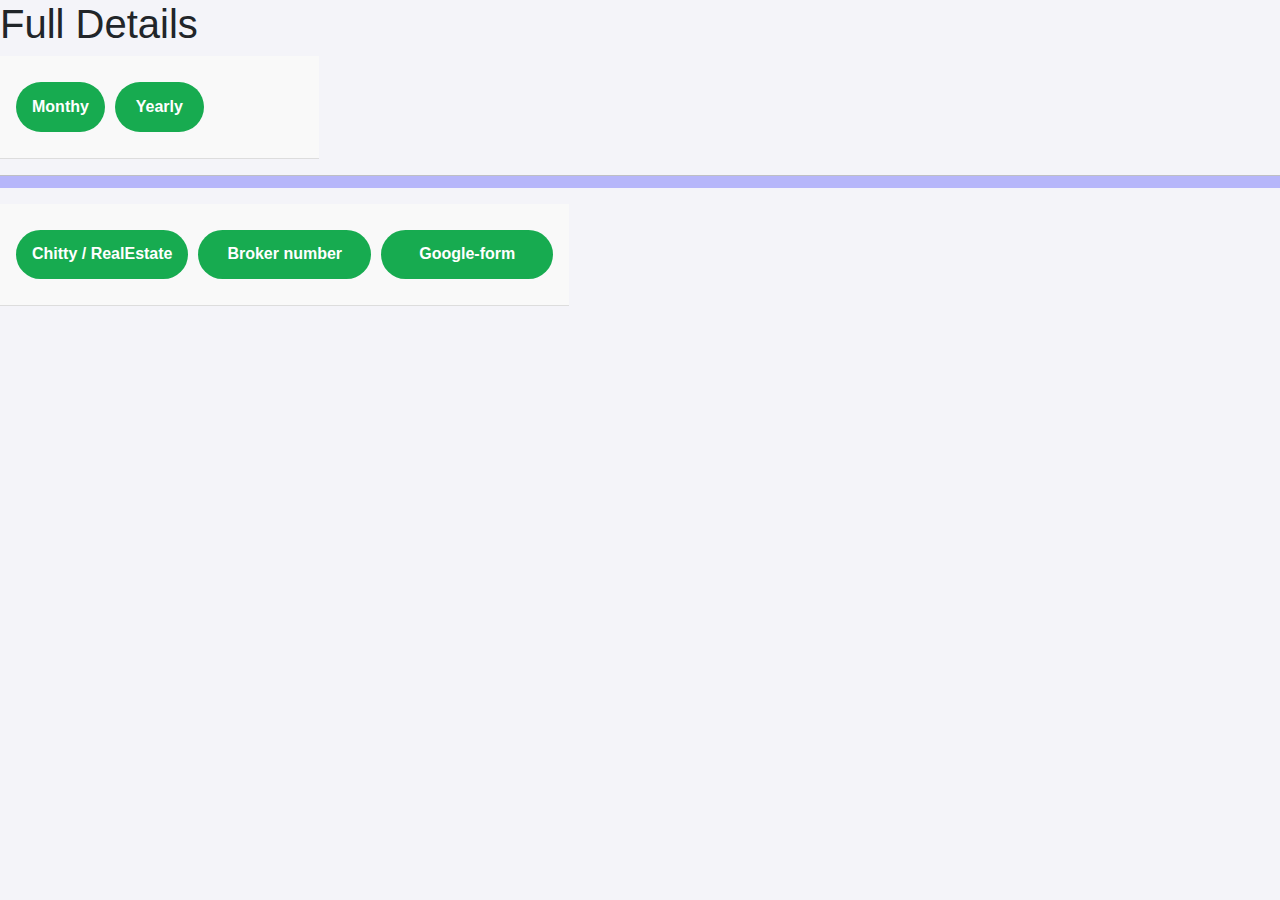
==== index.html @ a8c0e88b "Add HTML files for expense tracking and corresponding JavaScript functionality" ====
<!DOCTYPE html>
<html lang="en">
<head>
  <meta charset="UTF-8">
  <meta name="viewport" content="width=device-width, initial-scale=1.0">
  <title>Harish</title>
  <!-- Bootstrap CSS -->
  <link href="https://cdn.jsdelivr.net/npm/bootstrap@5.3.0/dist/css/bootstrap.min.css" rel="stylesheet">
  <link rel="stylesheet" href="styles.css">
</head>
<body>
  <!-- Header -->
  <header>
    <h1>Full Details</h1>
</header>   
  
  
<nav>
  <!-- Buttons to redirect to index.html -->
 
  
  <button onclick="location.href='exp.html'">Monthy</button>
  <button onclick="location.href='total.html'">Yearly</button>
  
</nav>



<hr width="100%;" color="blue" size="15">

<nav>
    <!-- Buttons to redirect to index.html -->
   
    <button onclick="location.href='https://harishnshetty.github.io/chitty/'">Chitty / RealEstate</button>
    <button onclick="location.href='https://harishnshetty.github.io/chitty/brokernum.html'">Broker number</button>
    <button onclick="location.href='google-form.html'">Google-form</button>
       
  </nav>
  

  <!-- Bootstrap JS -->
  <script src="https://cdn.jsdelivr.net/npm/bootstrap@5.3.0/dist/js/bootstrap.bundle.min.js"></script>
  <script src="script.js"></script>
</body>
</html>
---- styles.css ----
body {
    margin: 0;
    font-family: Arial, sans-serif;
    display: flex;
    justify-content: center;
    align-items: flex-start;
    flex-direction: column;
    height: auto;
    background-color: #f4f4f9;
}

.container {
    text-align: center;
    width: 100%;
    max-width: 1200px;
    padding: 20px;
    box-sizing: border-box;
    overflow: hidden;
}

button {
    display: auto;
    width: auto;
    max-width: auto;
    margin: 10px auto;
    padding: 15px;
    font-size: 16px;
    color: #fff;
    background-color: #007bff;
    border: none;
    border-radius: 5px;
    cursor: pointer;
    transition: background-color 0.3s;
}

button:hover {
    background-color: #0056b3;
}

.month-box, .year-box {
    margin-bottom: 20px;
    padding: 15px;
    border: 1px solid #ccc;
    border-radius: 8px;
    background-color: #f9f9f9;
}

.month-box h2, .year-box h2 {
    margin-bottom: 15px;
    color: #333;
}

.expense-table {
    width: 100%;
    border-collapse: collapse;
    margin-top: 10px;
    max-height: 400px;
    overflow-y: auto;
    display: block;
}

.expense-table th,
.expense-table td {
    padding: 8px 12px;
    text-align: left;
    border: 1px solid #ddd;
}

.expense-table th {
    background-color: #4CAF50;
    color: white;
    font-weight: bold;
}

.expense-table tr:nth-child(even) {
    background-color: #f2f2f2;
}

.expense-table tr:hover {
    background-color: #f1f1f1;
}

.expense-table td {
    white-space: nowrap;
    overflow: hidden;
    text-overflow: ellipsis;
}

/* Responsive Styles */
@media (max-width: 768px) {
    .container {
        padding: 10px;
    }

    button {
        font-size: 14px;
        padding: 12px;
    }

    .month-box h2, .year-box h2 {
        font-size: 18px;
    }

    .expense-table th,
    .expense-table td {
        font-size: 14px;
        padding: 6px 10px;
    }

    .expense-table {
        display: block;
        overflow-x: auto;
        white-space: nowrap;
    }
}

@media (max-width: 480px) {
    .expense-table th,
    .expense-table td {
        font-size: 12px;
    }

    .month-box h2, .year-box h2 {
        font-size: 16px;
    }

    button {
        font-size: 12px;
        padding: 10px;
    }
}

/* Navigation Container */
nav {
    display: grid;
    grid-template-columns: repeat(3, 1fr); /* 3 buttons per row */
    gap: 10px;
    padding: 1rem;
    background-color: #f9f9f9;
    border-bottom: 1px solid #ddd;
    justify-items: center; /* Center align items */
  }
  
  /* Navigation Buttons */
  nav button {
    font-size: 1rem;
    color: white;
    background-color: #17ab50;
    border: none;
    font-weight: bold;
    padding: 0.8rem 1rem;
    border-radius: 30px;
    cursor: pointer;
    transition: background-color 0.3s ease;
    width: 100%; /* Ensure buttons expand to fill each grid column */
    max-width: 200px; /* Prevent overly large buttons */
  }
  
  nav button:hover {
    background-color: #138a40;
  }
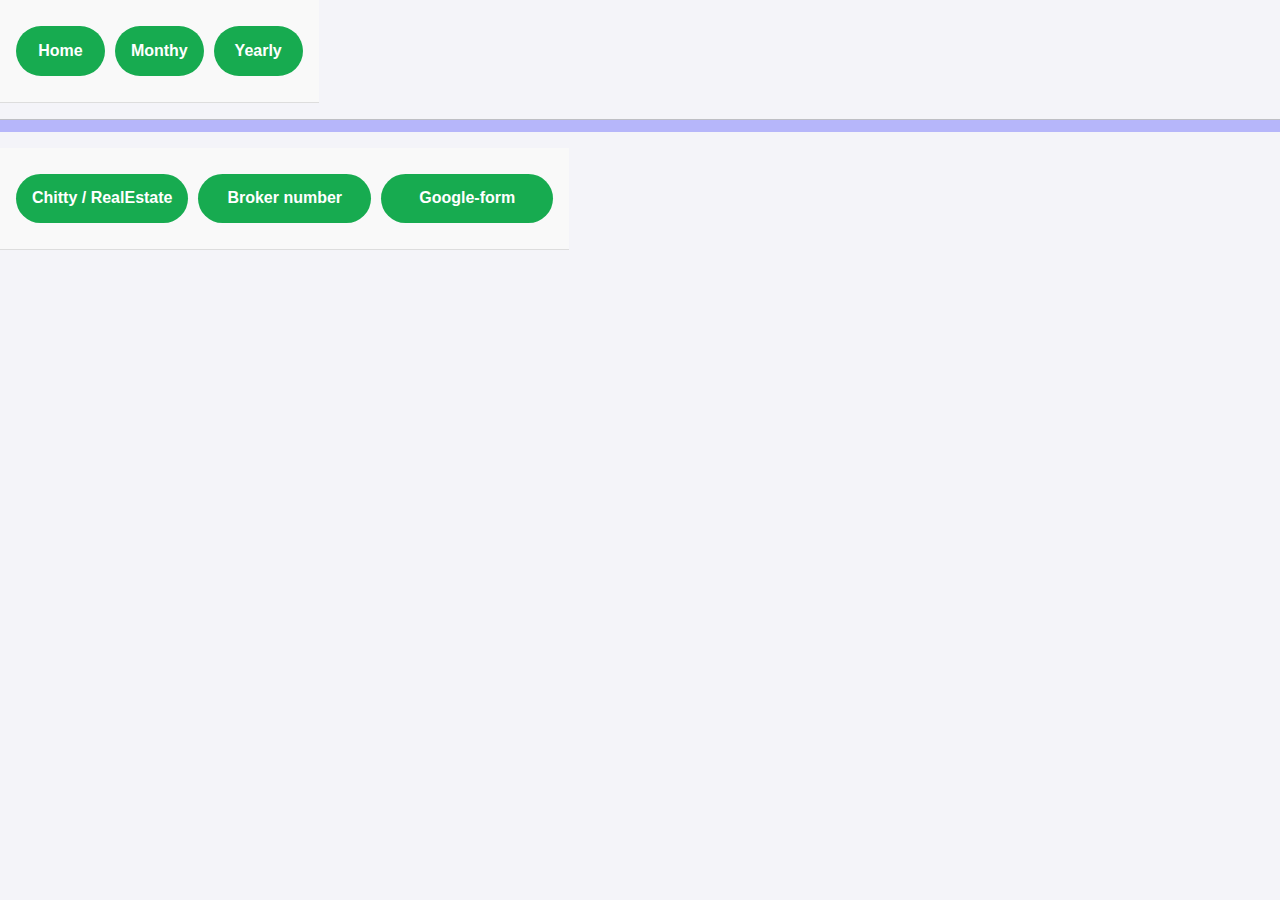
==== commit d150f7b4: "Refactor navigation structure in HTML files for improved user experience" ====
--- a/index.html
+++ b/index.html
@@ -10,15 +10,12 @@
 </head>
 <body>
   <!-- Header -->
-  <header>
-    <h1>Full Details</h1>
-</header>   
-  
+
   
 <nav>
   <!-- Buttons to redirect to index.html -->
  
-  
+  <button onclick="location.href='index.html'">Home</button>
   <button onclick="location.href='exp.html'">Monthy</button>
   <button onclick="location.href='total.html'">Yearly</button>
   
